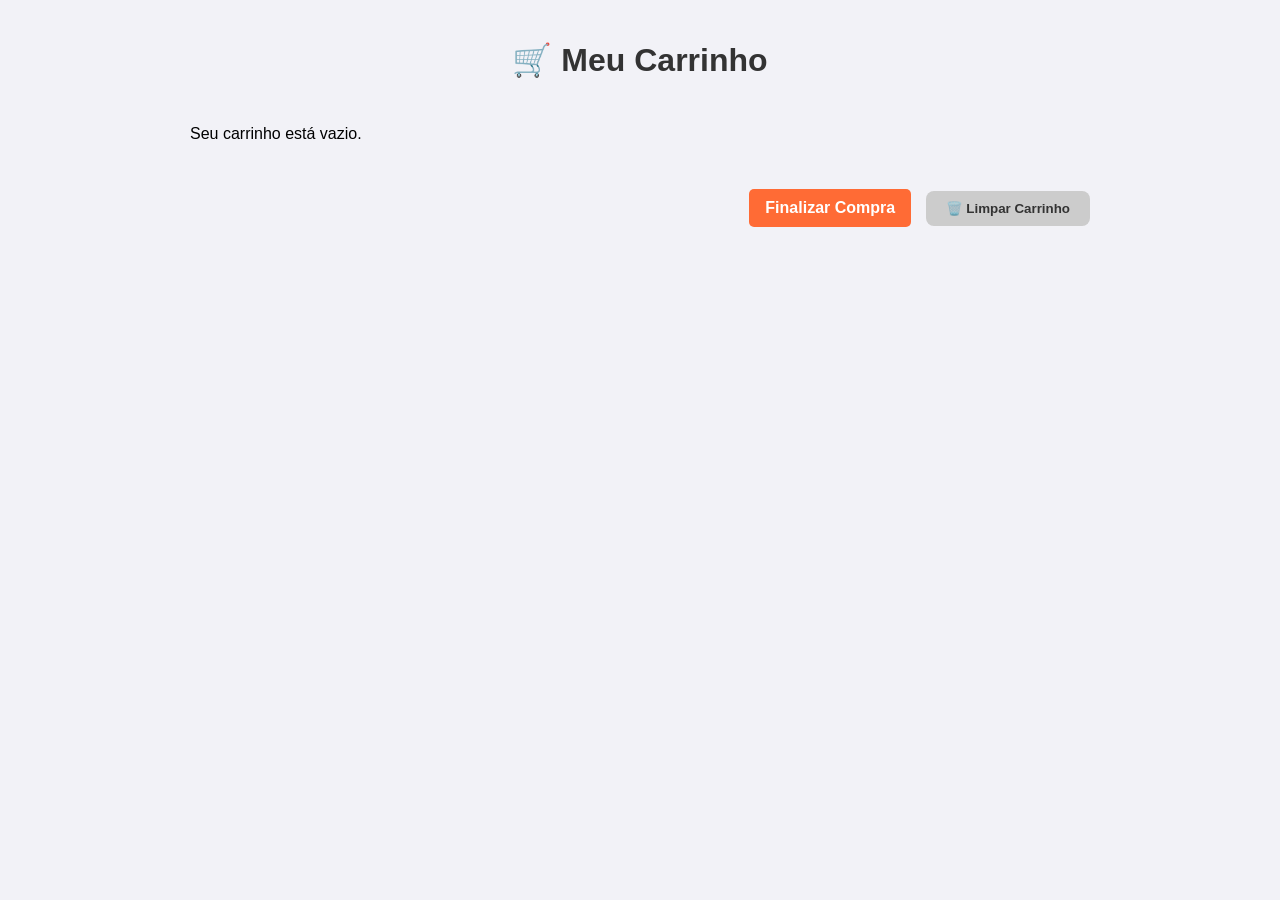
==== TubaTech/carrinho.html @ e1b99cce "atualização das pastas" ====
<!DOCTYPE html>
<html lang="pt-BR">
<head>
  <meta charset="UTF-8">
  <title>Carrinho - TubaTech</title>
  <link rel="stylesheet" href="/TubaTech/css/carrinho.css">
   <link rel="shortcut icon" href="/TubaTech/img/favicon-32x32.png" type="image/png">
</head>
<body>

  <header>
    <h1>🛒 Meu Carrinho</h1>
  </header>

  <!-- CORREÇÃO: id alterado para lista-carrinho -->
  <main class="carrinho-container" id="lista-carrinho">
    <!-- Produtos do carrinho serão inseridos aqui -->
  </main>

  <div class="resumo-compra">
    <p id="total"></p>
    <a href="pagamento.html" class="finalizar-btn">Finalizar Compra</a>
     <button onclick="limparCarrinho()" class="limpar-btn">🗑️ Limpar Carrinho</button>
  </div>

  <script src="js/vercarrinho.js"></script>
</body>
</html>
---- TubaTech/css/carrinho.css ----
body {
  font-family: Arial, sans-serif;
  background-color: #f2f2f7;
  margin: 0;
  padding: 20px;
}

header h1 {
  text-align: center;
  color: #333;
  margin-bottom: 30px;
}

.carrinho-container {
  display: flex;
  flex-direction: column;
  gap: 20px;
  max-width: 900px;
  margin: 0 auto;
}

.item-carrinho {
  display: flex;
  gap: 16px;
  background-color: #fff;
  padding: 16px;
  border-radius: 8px;
  box-shadow: 0 2px 6px rgba(0,0,0,0.1);
  align-items: center;
}

.item-carrinho img {
  width: 100px;
  height: auto;
  object-fit: contain;
}

.item-carrinho .info {
  flex: 1;
}

.item-carrinho h3 {
  margin: 0;
  font-size: 18px;
}

.item-carrinho p {
  margin: 4px 0;
}

.resumo-compra {
  max-width: 900px;
  margin: 30px auto;
  text-align: right;
}

#total {
  font-size: 18px;
  font-weight: bold;
  margin-bottom: 10px;
}

.finalizar-btn {
  display: inline-block;
  background-color: #ff6b35;
  color: white;
  padding: 10px 20px;
  text-decoration: none;
  border-radius: 8px;
  font-weight: bold;
  transition: background 0.3s;
}

.finalizar-btn:hover {
  background-color: #b8b3b1;
}
.item-carrinho {
  display: flex;
  align-items: center;
  gap: 16px;
  margin-bottom: 16px;
  background: #fff;
  border-radius: 8px;
  box-shadow: 0 2px 6px rgba(0,0,0,0.1);
  padding: 12px;
}

.item-carrinho img {
  width: 100px;
  object-fit: contain;
  border-radius: 4px;
}

.item-carrinho .info {
  flex: 1;
}

.resumo-compra {
  margin-top: 20px;
  font-weight: bold;
}

.finalizar-btn {
  display: inline-block;
  margin-top: 10px;
  background-color: #ff6b35;
  color: white;
  padding: 10px 16px;
  border-radius: 5px;
  text-decoration: none;
}
.limpar-btn {
  display: inline-block;
  background-color: #ccc;
  color: #333;
  padding: 10px 20px;
  border: none;
  border-radius: 8px;
  margin-left: 10px;
  font-weight: bold;
  cursor: pointer;
  transition: background 0.3s;
}

.limpar-btn:hover {
  background-color: #999;
}
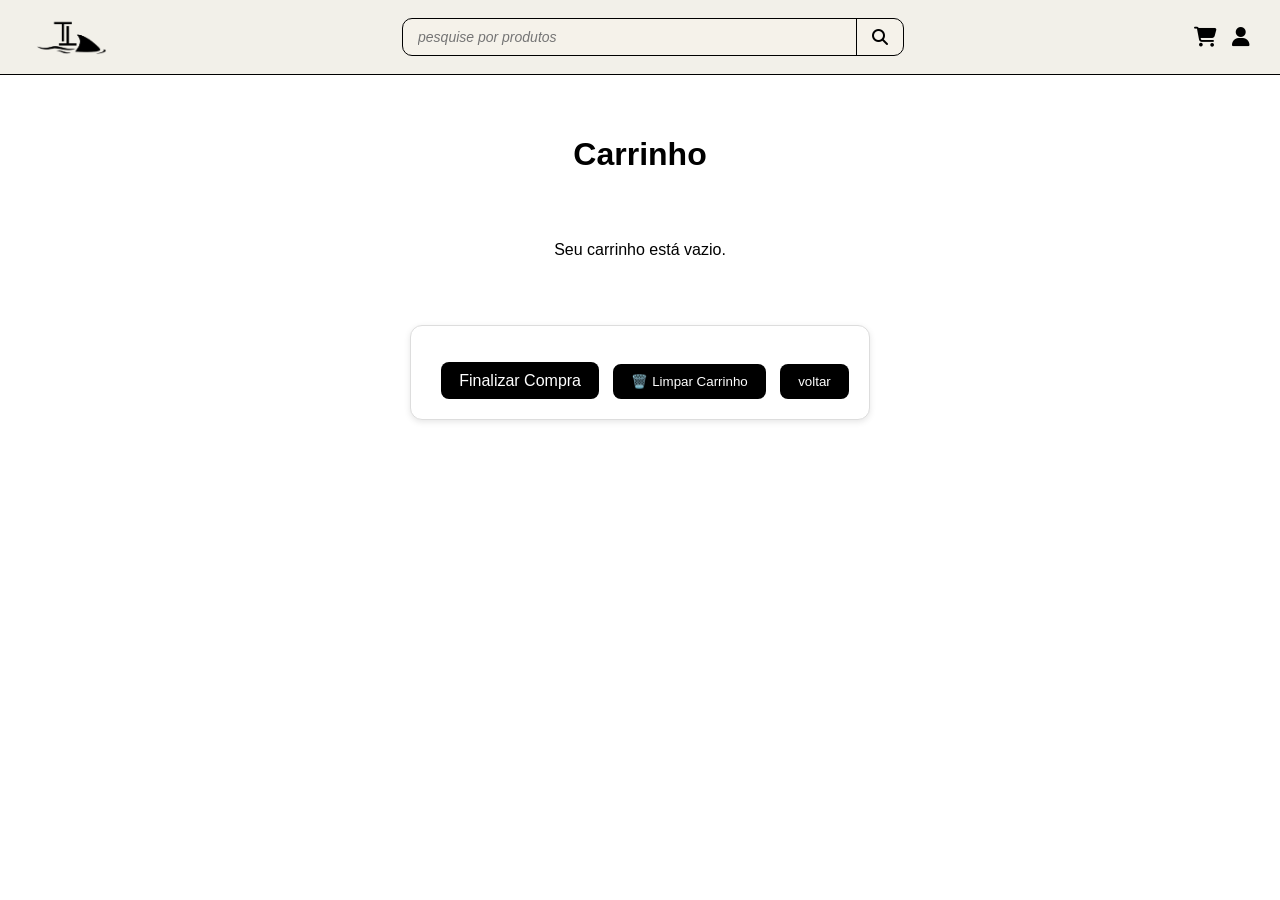
==== commit 0643271f: "atualização do carrinho" ====
--- a/TubaTech/carrinho.html
+++ b/TubaTech/carrinho.html
@@ -1,18 +1,40 @@
 <!DOCTYPE html>
 <html lang="pt-BR">
+
 <head>
   <meta charset="UTF-8">
   <title>Carrinho - TubaTech</title>
-  <link rel="stylesheet" href="/TubaTech/css/carrinho.css">
-   <link rel="shortcut icon" href="/TubaTech/img/favicon-32x32.png" type="image/png">
+  <link rel="stylesheet" href="css/carrinho.css">
+  <link rel="stylesheet" href="css/index.css">
+  <link rel="shortcut icon" href="img/favicon-32x32.png" type="image/png">
+  <link rel="stylesheet" href="https://cdnjs.cloudflare.com/ajax/libs/font-awesome/6.4.0/css/all.min.css">
+
 </head>
+
 <body>
 
+ <body>
+
+  <!-- Cabeçalho -->
   <header>
-    <h1>🛒 Meu Carrinho</h1>
+    <div class="logo">
+      <img src="img/logo-removebg-preview.png" alt="Logo TubaTech">
+    </div>
+    <div class="search-container">
+      <input type="text" placeholder="pesquise por produtos">
+      <button class="search-button">
+        <i class="fas fa-search"></i>
+      </button>
+    </div>
+
+    <div class="user-actions">
+      <a href="carrinho.html" title="Carrinho"><i class="fas fa-shopping-cart"></i></a>
+      <a href="#" title="Perfil"><i class="fas fa-user"></i></a>
+    </div>
   </header>
 
-  <!-- CORREÇÃO: id alterado para lista-carrinho -->
+  <H1> Carrinho </H1>
+
   <main class="carrinho-container" id="lista-carrinho">
     <!-- Produtos do carrinho serão inseridos aqui -->
   </main>
@@ -20,9 +42,14 @@
   <div class="resumo-compra">
     <p id="total"></p>
     <a href="pagamento.html" class="finalizar-btn">Finalizar Compra</a>
-     <button onclick="limparCarrinho()" class="limpar-btn">🗑️ Limpar Carrinho</button>
+    <button onclick="limparCarrinho()" class="limpar-btn">🗑️ Limpar Carrinho</button>
+    <button onclick="voltar ()" class="voltar-bn"> voltar</button>
   </div>
+
+  
+  
 
   <script src="js/vercarrinho.js"></script>
 </body>
-</html>
+
+</html>
--- a/TubaTech/css/carrinho.css
+++ b/TubaTech/css/carrinho.css
@@ -1,127 +1,103 @@
-body {
-  font-family: Arial, sans-serif;
-  background-color: #f2f2f7;
-  margin: 0;
-  padding: 20px;
+h1{
+  text-align: center;
+  padding-top: 40px;
 }
 
-header h1 {
-  text-align: center;
-  color: #333;
-  margin-bottom: 30px;
-}
-
+/* Container geral do carrinho */
 .carrinho-container {
+  max-width: 1000px;
+  margin: 30px auto;
+  padding: 0 20px;
   display: flex;
   flex-direction: column;
   gap: 20px;
-  max-width: 900px;
-  margin: 0 auto;
 }
 
-.item-carrinho {
+/* Estilização de cada item do carrinho */
+.carrinho-item {
+  background-color: #fff;
   display: flex;
-  gap: 16px;
-  background-color: #fff;
+  align-items: center;
+  justify-content: space-between;
+  border-radius: 12px;
   padding: 16px;
-  border-radius: 8px;
   box-shadow: 0 2px 6px rgba(0,0,0,0.1);
-  align-items: center;
+  border: 1px solid #ddd;
 }
 
-.item-carrinho img {
-  width: 100px;
+/* Imagem do produto */
+.carrinho-item img {
+  width: 120px;
   height: auto;
   object-fit: contain;
+  margin-right: 20px;
 }
 
-.item-carrinho .info {
+/* Informações do produto */
+.carrinho-info {
   flex: 1;
+  padding: 0 20px;
 }
 
-.item-carrinho h3 {
-  margin: 0;
-  font-size: 18px;
+.carrinho-info h4 {
+  font-size: 16px;
+  margin: 0 0 8px;
 }
 
-.item-carrinho p {
+.carrinho-info p {
   margin: 4px 0;
+  font-size: 14px;
 }
 
+/* Botões de quantidade */
+.carrinho-quantidade {
+  display: flex;
+  align-items: center;
+  gap: 5px;
+}
+
+.carrinho-quantidade button {
+  padding: 5px 10px;
+  border: 1px solid #ccc;
+  background-color: #f5f5f5;
+  font-size: 14px;
+  cursor: pointer;
+  border-radius: 4px;
+}
+
+/* Resumo da compra */
 .resumo-compra {
-  max-width: 900px;
-  margin: 30px auto;
+  max-width: 1000px;
+  margin: 20px auto;
+  padding: 20px;
+  background-color: #fff;
+  border-radius: 12px;
+  border: 1px solid #ddd;
+  box-shadow: 0 2px 6px rgba(0,0,0,0.1);
   text-align: right;
 }
 
-#total {
+.resumo-compra p#total {
   font-size: 18px;
   font-weight: bold;
-  margin-bottom: 10px;
+  margin-bottom: 15px;
 }
 
-.finalizar-btn {
-  display: inline-block;
-  background-color: #ff6b35;
-  color: white;
-  padding: 10px 20px;
+.resumo-compra .finalizar-btn,
+.resumo-compra .limpar-btn,
+.resumo-compra .voltar-bn {
+  background-color: #000;
+  color: #fff;
+  padding: 10px 18px;
+  border: none;
+  margin-left: 10px;
+  border-radius: 8px;
+  cursor: pointer;
   text-decoration: none;
-  border-radius: 8px;
-  font-weight: bold;
-  transition: background 0.3s;
 }
 
-.finalizar-btn:hover {
-  background-color: #b8b3b1;
+.resumo-compra .finalizar-btn:hover,
+.resumo-compra .limpar-btn:hover,
+.resumo-compra .voltar-bn:hover {
+  background-color: #444;
 }
-.item-carrinho {
-  display: flex;
-  align-items: center;
-  gap: 16px;
-  margin-bottom: 16px;
-  background: #fff;
-  border-radius: 8px;
-  box-shadow: 0 2px 6px rgba(0,0,0,0.1);
-  padding: 12px;
-}
-
-.item-carrinho img {
-  width: 100px;
-  object-fit: contain;
-  border-radius: 4px;
-}
-
-.item-carrinho .info {
-  flex: 1;
-}
-
-.resumo-compra {
-  margin-top: 20px;
-  font-weight: bold;
-}
-
-.finalizar-btn {
-  display: inline-block;
-  margin-top: 10px;
-  background-color: #ff6b35;
-  color: white;
-  padding: 10px 16px;
-  border-radius: 5px;
-  text-decoration: none;
-}
-.limpar-btn {
-  display: inline-block;
-  background-color: #ccc;
-  color: #333;
-  padding: 10px 20px;
-  border: none;
-  border-radius: 8px;
-  margin-left: 10px;
-  font-weight: bold;
-  cursor: pointer;
-  transition: background 0.3s;
-}
-
-.limpar-btn:hover {
-  background-color: #999;
-}
--- a/TubaTech/css/index.css
+++ b/TubaTech/css/index.css
@@ -0,0 +1,282 @@
+
+html,
+body {
+  height: 100%;
+  margin: 0;
+  padding: 0;
+   
+}
+
+body {
+  display: flex;
+  flex-direction: column;
+  min-height: 100vh;
+  font-family: Arial, sans-serif;
+  background-color: #ffffff; /* branco */
+}
+
+header {
+  background-color: #F0EDE4D0;
+  padding: 15px 30px;
+  display: flex;
+  align-items: center;
+  justify-content: space-between;
+  flex-wrap: wrap;
+  border-bottom: solid 1px black;
+}
+
+.logo img {
+  height: 40px;
+}
+
+/* Meu Botão de pesquisa - Parte 1*/
+
+.search-container {
+  flex: 1;
+  max-width: 500px;
+  margin: 0 20px;
+  position: relative;
+  display: flex;
+  border: 1px solid #000;
+  border-radius: 10px;
+  overflow: hidden;
+  background-color: #f5f2ea;
+}
+
+.search-container input {
+  flex: 1;
+  padding: 10px 15px;
+  border: none;
+  font-size: 14px;
+  outline: none;
+  background-color: transparent;
+  font-style: italic;
+  color: #333;
+}
+
+.search-button {
+  background-color: transparent;
+  border: none;
+  padding: 0 15px;
+  border-left: 1px solid #000;
+  cursor: pointer;
+  display: flex;
+  align-items: center;
+  justify-content: center;
+}
+
+.search-button i {
+  font-size: 16px;
+  color: #000000;
+}
+
+/* Fim do botão de pesquisa*/
+
+/*Estilização dos icones inferiores direito - Parte 2 */
+
+.user-actions {
+  display: flex;
+  align-items: center;
+  gap: 15px;
+  font-size: 20px;
+}
+
+.user-actions a {
+  color: #000000;
+  text-decoration: none;
+  transition: transform 0.2s ease;
+}
+
+.user-actions a:hover {
+  transform: scale(1.2);
+}
+
+/*------------------------------------------------*/
+
+/* Navegação - Parte 3 */
+
+nav {
+  background-color: rgb(255, 255, 255);
+  padding: 15px 0;
+  text-align: center;
+}
+
+nav button {
+  background-color: #000000;
+  color: rgb(255, 255, 255);
+  border: none;
+  margin: 5px;
+  padding: 8px 14px;
+  border-radius: 12px;
+  font-size: 14px;
+  cursor: pointer;
+  font-weight: bold;
+  text-transform: uppercase;
+}
+
+nav button.active {
+  border: 2px solid #555;
+  background-color: white;
+  color: #000;
+  font-weight: bold;
+}
+
+/* ----------------------------------- */
+
+/* MAIN */
+
+.grid-container {
+  background-color: rgb(255, 255, 255);
+}
+
+/* ----------------------------------- */
+
+/*card parte 4 */
+
+.card-category {
+  font-size: 14px;
+  color: #444;
+  margin-bottom: 8px;
+  display: block;
+  font-style: italic;
+}
+
+.btn i {
+  margin-right: 15px;
+  /*espaço do icone com a palavra comprar*/
+}
+
+/* Estrutura geral */
+.grid-container {
+  display: grid;
+  grid-template-columns: repeat(4, 1fr);
+  gap: 8px;
+  padding: 20px;
+  max-width: 1400px;
+  margin: 0 auto;
+}
+
+
+/* Card */
+.card {
+  border: 1px solid #ddd;
+  border-radius: 12px;
+  box-shadow: 0 2px 6px rgba(0, 0, 0, 0.1);
+  overflow: hidden;
+  transition: transform 0.2s;
+}
+
+.card:hover {
+  transform: translateY(-5px);
+}
+
+.card-img-top {
+  height: 180px;               
+  width: 100%;                   
+  object-fit: contain;           
+  display: block;                
+  margin: 0 auto;                
+  padding: 10px 0;               
+}
+
+/* Corpo do card */
+.card-body {
+  padding: 15px;
+}
+
+/* Título */
+.card-title {
+  font-size: 14px;
+  font-weight: 600;
+  height: 60px;
+  overflow: hidden;
+}
+
+/* Categoria */
+.card-category {
+  font-size: 13px;
+  color: gray;
+  font-style: italic;
+  margin-bottom: 5px;
+}
+
+/* Preço */
+.card-text {
+  font-size: 16px;
+  font-weight: bold;
+  margin-bottom: 10px;
+}
+
+/* Botão comprar */
+.card-actions {
+  display: flex;
+  align-items: center;
+  gap: 10px;
+  margin-top: 10px;
+}
+
+/* Botão "comprar" estilizado - Parte 5 */
+.btn-comprar {
+  background-color: #333;
+  color: white;
+  border: none;
+  padding: 8px 16px;
+  font-size: 14px;
+  border-radius: 10px;
+  text-decoration: none;
+  text-transform: lowercase;
+  flex: 1;
+  text-align: center;
+}
+
+/* Ícone da sacola separado - Parte 6 */
+.btn-icon {
+  background-color: #333;
+  color: white;
+  padding: 5px;
+  border-radius: 10px;
+  display: flex;
+  align-items: center;
+  justify-content: center;
+  text-decoration: none;
+  width: 30px;
+  height: 30px;
+  font-size: 14px;
+}
+
+.btn-icon i {
+  margin: 0;
+  padding: 0;
+}
+
+
+/* Rodapé - Parte 7 */
+footer {
+  background-color: #F0EDE4D0;
+  color: #000000;
+  padding: 20px 0;
+  text-align: center;
+}
+
+.footer-content {
+  max-width: 1200px;
+  margin: 0 auto;
+  padding: 0 20px;
+}
+
+.footer-logo img {
+  height: 50px;
+  margin-bottom: 10px;
+}
+
+.footer-social {
+  margin-top: 10px;
+}
+
+.footer-social a {
+  color: #000000;
+  margin: 0 10px;
+  font-size: 20px;
+  transition: transform 0.3s ease;
+}
+
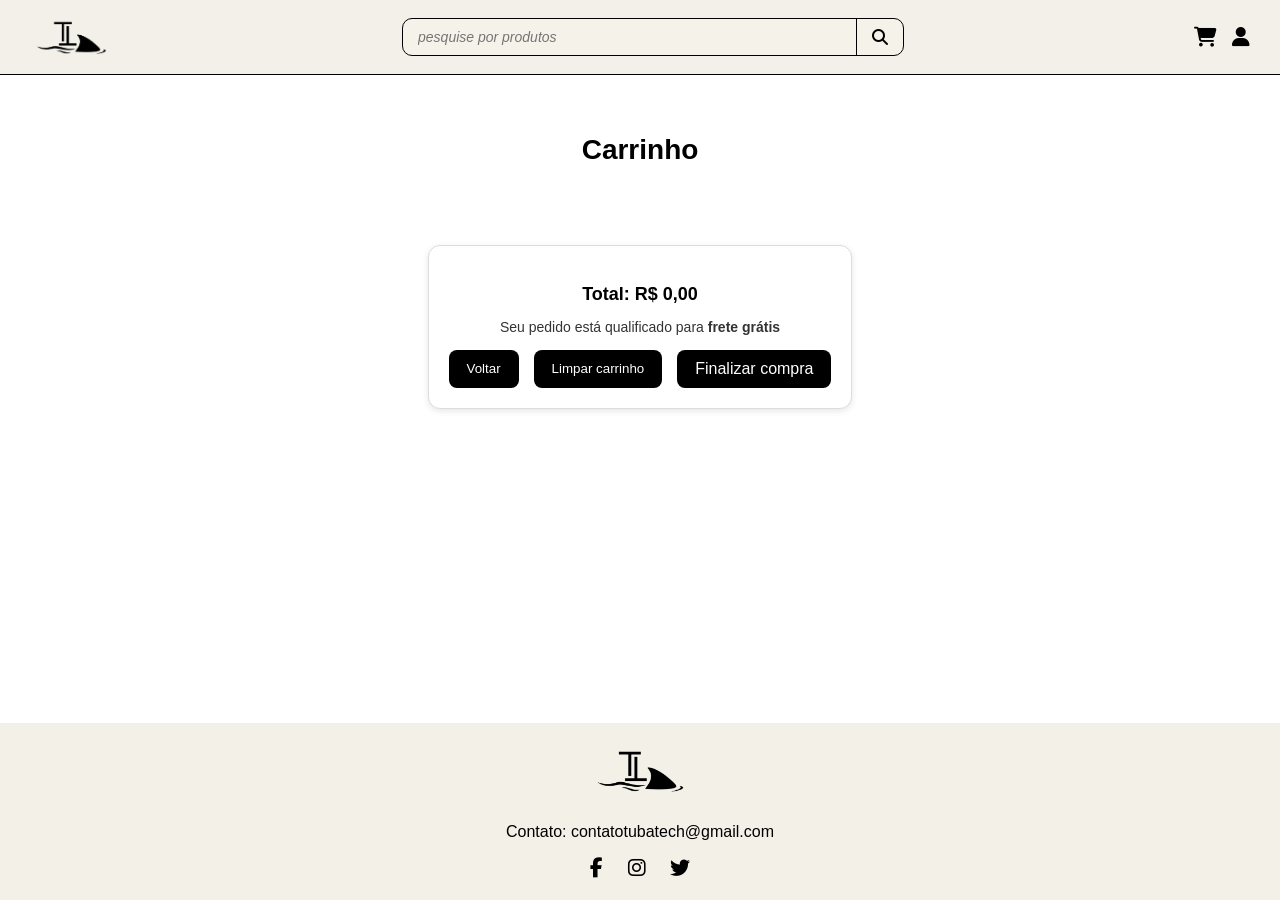
==== commit caf05e71: "pagina de carrinho atualizada" ====
--- a/TubaTech/carrinho.html
+++ b/TubaTech/carrinho.html
@@ -8,13 +8,9 @@
   <link rel="stylesheet" href="css/index.css">
   <link rel="shortcut icon" href="img/favicon-32x32.png" type="image/png">
   <link rel="stylesheet" href="https://cdnjs.cloudflare.com/ajax/libs/font-awesome/6.4.0/css/all.min.css">
-
 </head>
 
 <body>
-
- <body>
-
   <!-- Cabeçalho -->
   <header>
     <div class="logo">
@@ -33,23 +29,37 @@
     </div>
   </header>
 
-  <H1> Carrinho </H1>
+  <h1>Carrinho</h1>
 
-  <main class="carrinho-container" id="lista-carrinho">
-    <!-- Produtos do carrinho serão inseridos aqui -->
+  <main class="carrinho-principal">
+    <section class="carrinho-container" id="lista-carrinho"></section>
+
+    <section class="resumo-compra">
+      <p id="total">Total: R$ 0,00</p>
+      <p class="frete-gratis">Seu pedido está qualificado para <strong>frete grátis</strong></p>
+      <div class="botoes-carrinho">
+        <button onclick="voltar()" class="voltar-bn">Voltar</button>
+        <button onclick="limparCarrinho()" class="limpar-btn">Limpar carrinho</button>
+        <a href="pagamento.html" class="finalizar-btn">Finalizar compra</a>
+      </div>
+    </section>
   </main>
-
-  <div class="resumo-compra">
-    <p id="total"></p>
-    <a href="pagamento.html" class="finalizar-btn">Finalizar Compra</a>
-    <button onclick="limparCarrinho()" class="limpar-btn">🗑️ Limpar Carrinho</button>
-    <button onclick="voltar ()" class="voltar-bn"> voltar</button>
-  </div>
-
-  
-  
+   <!-- Rodapé -->
+  <footer>
+    <div class="footer-content">
+      <div class="footer-logo">
+        <img src="img/logo-removebg-preview.png" alt="Logo TubaTech">
+      </div>
+      <p>Contato: contatotubatech@gmail.com</p>
+      <div class="footer-social">
+        <a href="#"><i class="fab fa-facebook-f"></i></a>
+        <a href="#"><i class="fab fa-instagram"></i></a>
+        <a href="#"><i class="fab fa-twitter"></i></a>
+      </div>
+    </div>
+  </footer>
 
   <script src="js/vercarrinho.js"></script>
 </body>
 
-</html>+</html>
--- a/TubaTech/css/carrinho.css
+++ b/TubaTech/css/carrinho.css
@@ -1,19 +1,29 @@
-h1{
+/* Título do carrinho */
+h1 {
   text-align: center;
   padding-top: 40px;
+  font-size: 28px;
+  font-weight: bold;
 }
 
-/* Container geral do carrinho */
-.carrinho-container {
+/* Contêiner geral do carrinho */
+.carrinho-principal {
   max-width: 1000px;
   margin: 30px auto;
   padding: 0 20px;
   display: flex;
   flex-direction: column;
+  gap: 30px;
+}
+
+/* Lista de itens no carrinho */
+.carrinho-container {
+  display: flex;
+  flex-direction: column;
   gap: 20px;
 }
 
-/* Estilização de cada item do carrinho */
+/* Estilo de cada item do carrinho */
 .carrinho-item {
   background-color: #fff;
   display: flex;
@@ -42,11 +52,13 @@
 .carrinho-info h4 {
   font-size: 16px;
   margin: 0 0 8px;
+  font-weight: bold;
 }
 
 .carrinho-info p {
   margin: 4px 0;
   font-size: 14px;
+  color: #333;
 }
 
 /* Botões de quantidade */
@@ -67,37 +79,72 @@
 
 /* Resumo da compra */
 .resumo-compra {
-  max-width: 1000px;
-  margin: 20px auto;
-  padding: 20px;
   background-color: #fff;
   border-radius: 12px;
   border: 1px solid #ddd;
   box-shadow: 0 2px 6px rgba(0,0,0,0.1);
-  text-align: right;
+  padding: 20px;
+  text-align: center;
 }
 
 .resumo-compra p#total {
   font-size: 18px;
   font-weight: bold;
-  margin-bottom: 15px;
+  margin-bottom: 5px;
 }
 
-.resumo-compra .finalizar-btn,
-.resumo-compra .limpar-btn,
-.resumo-compra .voltar-bn {
+.resumo-compra .frete-gratis {
+  font-size: 14px;
+  margin-bottom: 15px;
+  color: #333;
+}
+
+.botoes-carrinho {
+  display: flex;
+  justify-content: center;
+  gap: 15px;
+  flex-wrap: wrap;
+  margin-top: 10px;
+}
+
+.botoes-carrinho button,
+.botoes-carrinho a {
   background-color: #000;
   color: #fff;
   padding: 10px 18px;
   border: none;
-  margin-left: 10px;
   border-radius: 8px;
   cursor: pointer;
   text-decoration: none;
+  font-weight: 500;
+  transition: background-color 0.3s ease;
 }
 
-.resumo-compra .finalizar-btn:hover,
-.resumo-compra .limpar-btn:hover,
-.resumo-compra .voltar-bn:hover {
+.botoes-carrinho button:hover,
+.botoes-carrinho a:hover {
   background-color: #444;
 }
+
+/* Responsivo para telas menores */
+@media (max-width: 600px) {
+  .carrinho-item {
+    flex-direction: column;
+    align-items: flex-start;
+    gap: 10px;
+  }
+
+  .carrinho-item img {
+    margin-right: 0;
+  }
+
+  .botoes-carrinho {
+    flex-direction: column;
+    align-items: center;
+  }
+
+  .botoes-carrinho button,
+  .botoes-carrinho a {
+    width: 100%;
+    max-width: 250px;
+  }
+}
--- a/TubaTech/css/index.css
+++ b/TubaTech/css/index.css
@@ -146,15 +146,17 @@
   /*espaço do icone com a palavra comprar*/
 }
 
-/* Estrutura geral */
 .grid-container {
   display: grid;
   grid-template-columns: repeat(4, 1fr);
-  gap: 8px;
+  gap: 20px;
   padding: 20px;
-  max-width: 1400px;
-  margin: 0 auto;
-}
+
+  max-width: 1200px;       /* largura máxima da grade */
+  margin: 0 auto;           /* centraliza horizontalmente */
+}
+
+
 
 
 /* Card */
@@ -280,3 +282,24 @@
   transition: transform 0.3s ease;
 }
 
+html, body {
+  height: 100%;
+  margin: 0;
+  display: flex;
+  flex-direction: column;
+}
+
+main {
+  flex: 1; /* ocupa o espaço restante */
+}
+
+footer {
+  background-color: #f3f0e8;
+  text-align: center;
+  padding: 20px;
+}
+#produto-container.grid-container {
+  display: grid;
+  grid-template-columns: repeat(4, minmax(0, 1fr));
+  gap: 20px;
+}
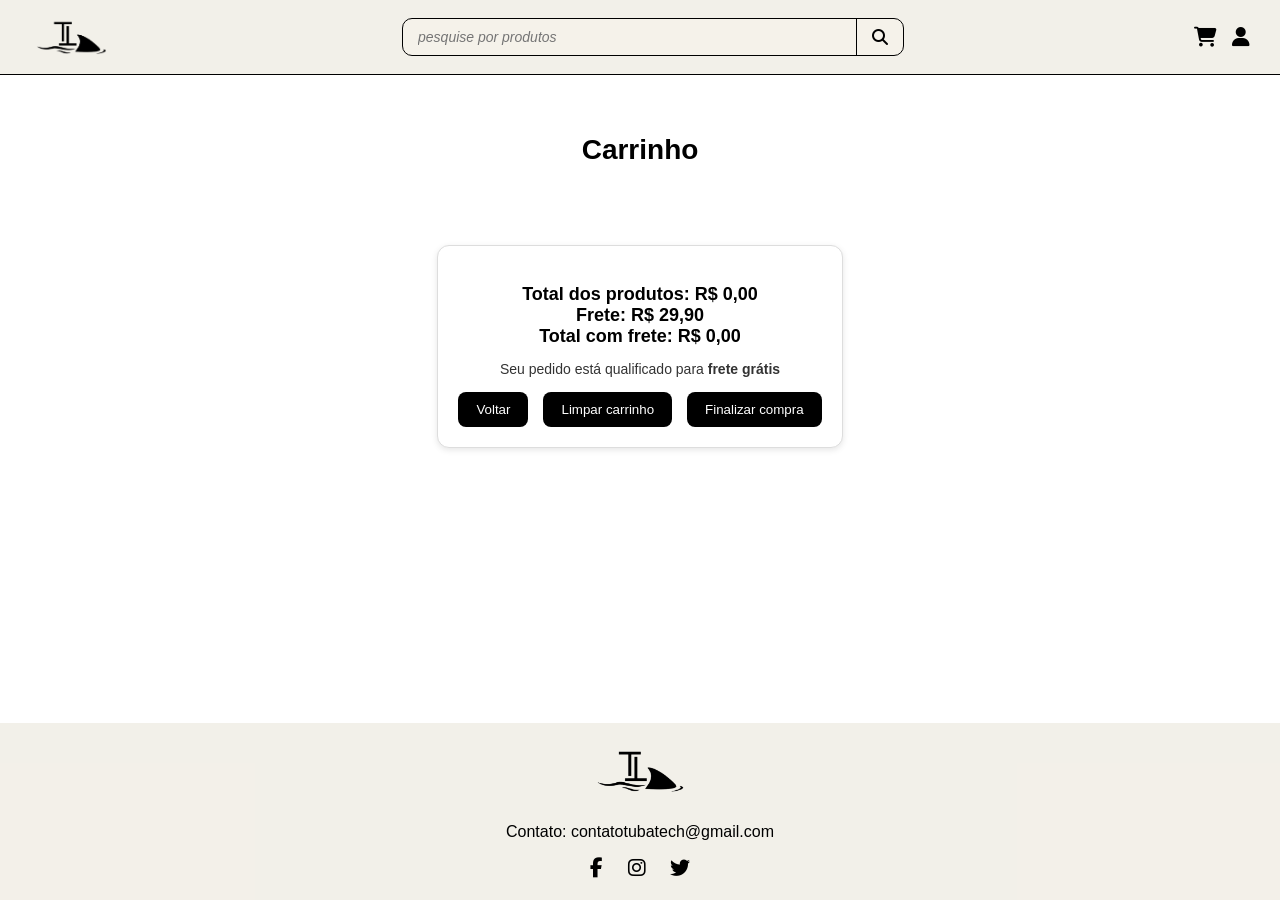
==== commit da2a864d: "pagamento" ====
--- a/TubaTech/carrinho.html
+++ b/TubaTech/carrinho.html
@@ -40,7 +40,8 @@
       <div class="botoes-carrinho">
         <button onclick="voltar()" class="voltar-bn">Voltar</button>
         <button onclick="limparCarrinho()" class="limpar-btn">Limpar carrinho</button>
-        <a href="pagamento.html" class="finalizar-btn">Finalizar compra</a>
+        <button onclick="finalizarCompra()" class="finalizar-btn">Finalizar compra</button>
+
       </div>
     </section>
   </main>
--- a/TubaTech/css/index.css
+++ b/TubaTech/css/index.css
@@ -1,20 +1,19 @@
-
-html,
-body {
+html, body {
   height: 100%;
   margin: 0;
   padding: 0;
-   
-}
-
-body {
+  overflow-x: hidden;
   display: flex;
   flex-direction: column;
-  min-height: 100vh;
   font-family: Arial, sans-serif;
-  background-color: #ffffff; /* branco */
-}
-
+  background-color: #ffffff;
+}
+
+main {
+  flex: 1;
+}
+
+/* Cabeçalho */
 header {
   background-color: #F0EDE4D0;
   padding: 15px 30px;
@@ -29,8 +28,7 @@
   height: 40px;
 }
 
-/* Meu Botão de pesquisa - Parte 1*/
-
+/* Busca */
 .search-container {
   flex: 1;
   max-width: 500px;
@@ -70,10 +68,7 @@
   color: #000000;
 }
 
-/* Fim do botão de pesquisa*/
-
-/*Estilização dos icones inferiores direito - Parte 2 */
-
+/* Ícones à direita */
 .user-actions {
   display: flex;
   align-items: center;
@@ -91,19 +86,17 @@
   transform: scale(1.2);
 }
 
-/*------------------------------------------------*/
-
-/* Navegação - Parte 3 */
-
+/* Botões de categoria */
 nav {
-  background-color: rgb(255, 255, 255);
+  background-color: #fff;
   padding: 15px 0;
   text-align: center;
+  flex-wrap: wrap;
 }
 
 nav button {
   background-color: #000000;
-  color: rgb(255, 255, 255);
+  color: #ffffff;
   border: none;
   margin: 5px;
   padding: 8px 14px;
@@ -118,54 +111,29 @@
   border: 2px solid #555;
   background-color: white;
   color: #000;
-  font-weight: bold;
-}
-
-/* ----------------------------------- */
-
-/* MAIN */
-
-.grid-container {
-  background-color: rgb(255, 255, 255);
-}
-
-/* ----------------------------------- */
-
-/*card parte 4 */
-
-.card-category {
-  font-size: 14px;
-  color: #444;
-  margin-bottom: 8px;
-  display: block;
-  font-style: italic;
-}
-
-.btn i {
-  margin-right: 15px;
-  /*espaço do icone com a palavra comprar*/
-}
-
+}
+
+/* Grade de produtos responsiva */
 .grid-container {
   display: grid;
-  grid-template-columns: repeat(4, 1fr);
+  grid-template-columns: repeat(auto-fit, minmax(250px, 1fr));
   gap: 20px;
   padding: 20px;
-
-  max-width: 1200px;       /* largura máxima da grade */
-  margin: 0 auto;           /* centraliza horizontalmente */
-}
-
-
-
-
-/* Card */
+  max-width: 1200px;
+  margin: 0 auto;
+  box-sizing: border-box;
+}
+
+
+/* Card do produto */
 .card {
   border: 1px solid #ddd;
   border-radius: 12px;
   box-shadow: 0 2px 6px rgba(0, 0, 0, 0.1);
   overflow: hidden;
   transition: transform 0.2s;
+  width: 100%;
+  box-sizing: border-box;
 }
 
 .card:hover {
@@ -173,20 +141,18 @@
 }
 
 .card-img-top {
-  height: 180px;               
-  width: 100%;                   
-  object-fit: contain;           
-  display: block;                
-  margin: 0 auto;                
-  padding: 10px 0;               
-}
-
-/* Corpo do card */
+  height: 180px;
+  width: 100%;
+  object-fit: contain;
+  display: block;
+  margin: 0 auto;
+  padding: 10px 0;
+}
+
 .card-body {
   padding: 15px;
 }
 
-/* Título */
 .card-title {
   font-size: 14px;
   font-weight: 600;
@@ -194,7 +160,6 @@
   overflow: hidden;
 }
 
-/* Categoria */
 .card-category {
   font-size: 13px;
   color: gray;
@@ -202,14 +167,12 @@
   margin-bottom: 5px;
 }
 
-/* Preço */
 .card-text {
   font-size: 16px;
   font-weight: bold;
   margin-bottom: 10px;
 }
 
-/* Botão comprar */
 .card-actions {
   display: flex;
   align-items: center;
@@ -217,7 +180,6 @@
   margin-top: 10px;
 }
 
-/* Botão "comprar" estilizado - Parte 5 */
 .btn-comprar {
   background-color: #333;
   color: white;
@@ -231,7 +193,6 @@
   text-align: center;
 }
 
-/* Ícone da sacola separado - Parte 6 */
 .btn-icon {
   background-color: #333;
   color: white;
@@ -251,8 +212,7 @@
   padding: 0;
 }
 
-
-/* Rodapé - Parte 7 */
+/* Rodapé */
 footer {
   background-color: #F0EDE4D0;
   color: #000000;
@@ -282,24 +242,40 @@
   transition: transform 0.3s ease;
 }
 
-html, body {
-  height: 100%;
-  margin: 0;
-  display: flex;
-  flex-direction: column;
-}
-
-main {
-  flex: 1; /* ocupa o espaço restante */
-}
-
-footer {
-  background-color: #f3f0e8;
-  text-align: center;
-  padding: 20px;
-}
-#produto-container.grid-container {
-  display: grid;
-  grid-template-columns: repeat(4, minmax(0, 1fr));
-  gap: 20px;
-}
+/* Responsividade */
+@media (max-width: 768px) {
+  header {
+    flex-direction: column;
+    align-items: center;
+  }
+
+  .search-container {
+    margin: 10px 0;
+    width: 100%;
+  }
+
+  nav {
+    justify-content: center;
+  }
+
+  nav button {
+    flex: 1 1 40%;
+    max-width: 180px;
+  }
+}
+
+@media (max-width: 480px) {
+  .card-title {
+    height: auto;
+  }
+
+  .btn-comprar {
+    font-size: 13px;
+    padding: 6px 12px;
+  }
+
+  .btn-icon {
+    width: 28px;
+    height: 28px;
+  }
+}
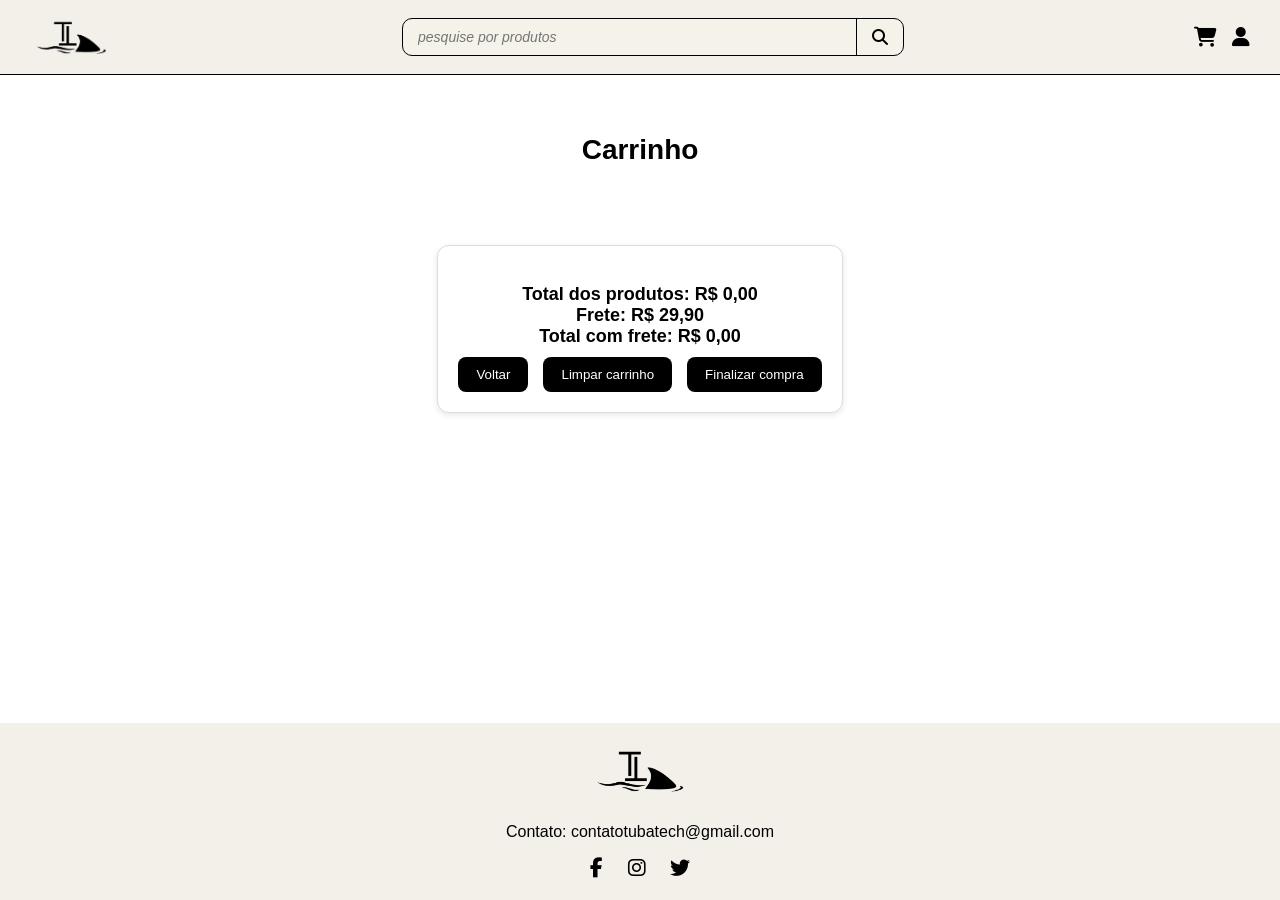
==== commit a118b632: "final do frontend" ====
--- a/TubaTech/carrinho.html
+++ b/TubaTech/carrinho.html
@@ -32,20 +32,22 @@
   <h1>Carrinho</h1>
 
   <main class="carrinho-principal">
+    <!-- Lista de produtos -->
     <section class="carrinho-container" id="lista-carrinho"></section>
 
+    <!-- Resumo da compra -->
     <section class="resumo-compra">
       <p id="total">Total: R$ 0,00</p>
-      <p class="frete-gratis">Seu pedido está qualificado para <strong>frete grátis</strong></p>
+      <p id="mensagem-frete" class="frete-gratis">Seu pedido está qualificado para <strong>frete grátis</strong></p>
       <div class="botoes-carrinho">
         <button onclick="voltar()" class="voltar-bn">Voltar</button>
         <button onclick="limparCarrinho()" class="limpar-btn">Limpar carrinho</button>
         <button onclick="finalizarCompra()" class="finalizar-btn">Finalizar compra</button>
-
       </div>
     </section>
   </main>
-   <!-- Rodapé -->
+
+  <!-- Rodapé -->
   <footer>
     <div class="footer-content">
       <div class="footer-logo">
@@ -60,6 +62,7 @@
     </div>
   </footer>
 
+  <!-- Script -->
   <script src="js/vercarrinho.js"></script>
 </body>
 
--- a/TubaTech/css/carrinho.css
+++ b/TubaTech/css/carrinho.css
@@ -96,9 +96,12 @@
 .resumo-compra .frete-gratis {
   font-size: 14px;
   margin-bottom: 15px;
-  color: #333;
+  font-weight: bold;
+  color: #006600;
+  display: none; /* Começa oculta */
 }
 
+/* Botões */
 .botoes-carrinho {
   display: flex;
   justify-content: center;
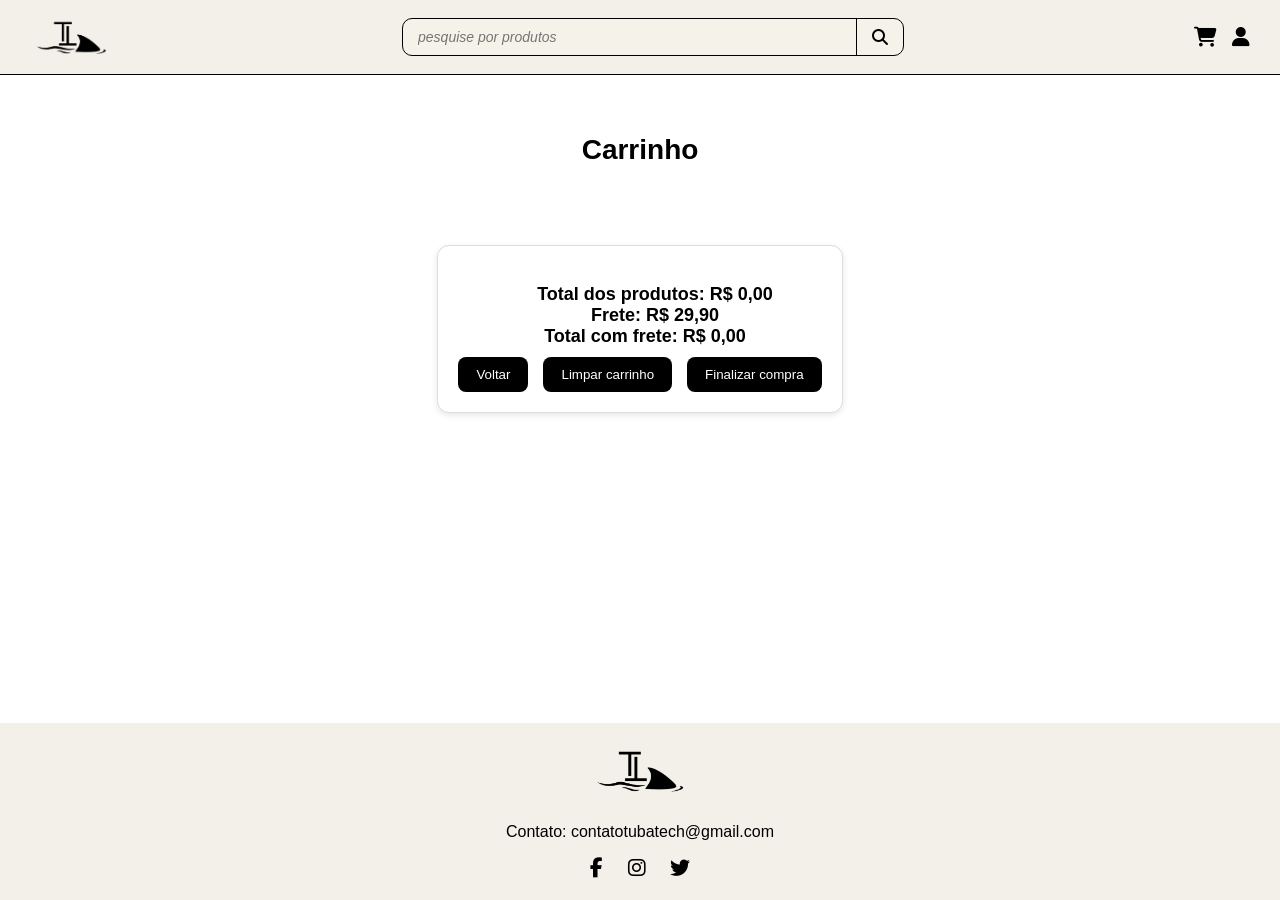
==== commit fd5d5028: "comentarios no codigo" ====
--- a/TubaTech/carrinho.html
+++ b/TubaTech/carrinho.html
@@ -34,18 +34,26 @@
   <main class="carrinho-principal">
     <!-- Lista de produtos -->
     <section class="carrinho-container" id="lista-carrinho"></section>
+    <!-- seção onde os produtos adicionados ao carrinho serão exibidos. Está vazia por enquanto — o conteúdo será inserido via JavaScript.-->
+
+
 
     <!-- Resumo da compra -->
-    <section class="resumo-compra">
-      <p id="total">Total: R$ 0,00</p>
+    <section class="resumo-compra"> <!-- nome usado para aplicar estilos com CSS-->
+
+      <p id="total">Total: R$ 0,00</p> <!--para que o JavaScript consiga atualizar esse valor dinamicamente.-->
+
       <p id="mensagem-frete" class="frete-gratis">Seu pedido está qualificado para <strong>frete grátis</strong></p>
+      <!-- id="mensagem-frete" permite que o JavaScript troque essa mensagem. -->
+
       <div class="botoes-carrinho">
-        <button onclick="voltar()" class="voltar-bn">Voltar</button>
-        <button onclick="limparCarrinho()" class="limpar-btn">Limpar carrinho</button>
-        <button onclick="finalizarCompra()" class="finalizar-btn">Finalizar compra</button>
+        <button onclick="voltar()" class="voltar-bn">Voltar</button> <!--Leva o usuário de volta.-->
+        <button onclick="limparCarrinho()" class="limpar-btn">Limpar carrinho</button> <!--Esvazia o carrinho.-->
+        <button onclick="finalizarCompra()" class="finalizar-btn">Finalizar compra</button> <!--Vai para o pagamento-->
       </div>
     </section>
   </main>
+
 
   <!-- Rodapé -->
   <footer>
@@ -62,8 +70,8 @@
     </div>
   </footer>
 
-  <!-- Script -->
+  <!-- java Script -->
   <script src="js/vercarrinho.js"></script>
 </body>
 
-</html>
+</html>
--- a/TubaTech/css/index.css
+++ b/TubaTech/css/index.css
@@ -112,18 +112,6 @@
   background-color: white;
   color: #000;
 }
-
-/* Grade de produtos responsiva */
-.grid-container {
-  display: grid;
-  grid-template-columns: repeat(auto-fit, minmax(250px, 1fr));
-  gap: 20px;
-  padding: 20px;
-  max-width: 1200px;
-  margin: 0 auto;
-  box-sizing: border-box;
-}
-
 
 /* Card do produto */
 .card {
@@ -132,8 +120,6 @@
   box-shadow: 0 2px 6px rgba(0, 0, 0, 0.1);
   overflow: hidden;
   transition: transform 0.2s;
-  width: 100%;
-  box-sizing: border-box;
 }
 
 .card:hover {
@@ -191,6 +177,12 @@
   text-transform: lowercase;
   flex: 1;
   text-align: center;
+  transition: background-color 0.2s, transform 0.2s;
+}
+
+.btn-comprar:hover {
+  background-color: #000;
+  transform: scale(1.05);
 }
 
 .btn-icon {
@@ -205,6 +197,12 @@
   width: 30px;
   height: 30px;
   font-size: 14px;
+  transition: background-color 0.2s, transform 0.2s;
+}
+
+.btn-icon:hover {
+  background-color: #000;
+  transform: scale(1.05);
 }
 
 .btn-icon i {
